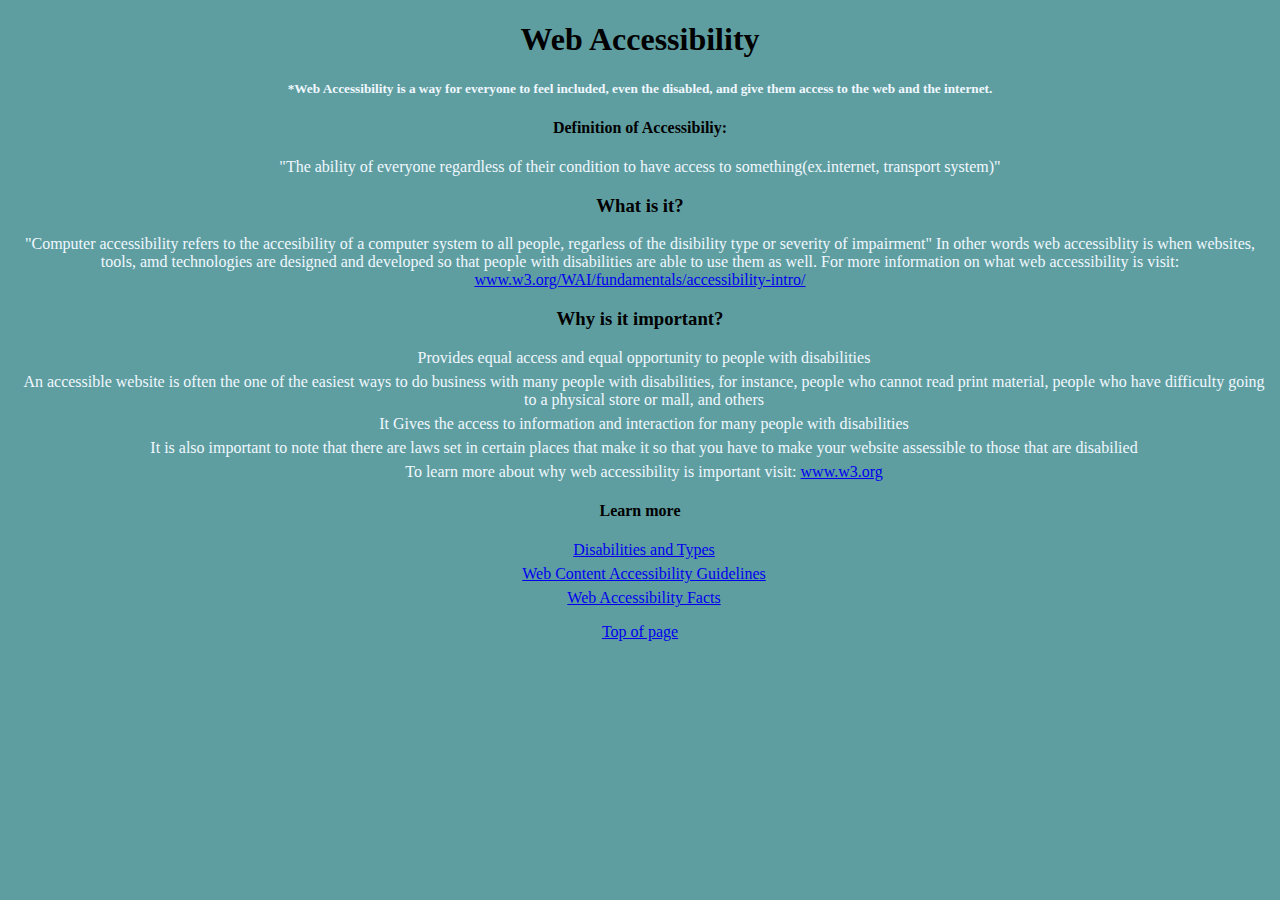
==== accessibility.html @ d69edbcc "Update accessibility.html" ====
<!doctype html>
<html>
<head>
<meta charset="UTF-8">
<title>accessibility.html</title>
<link href="accessibility.css" rel="stylesheet" type="text/css">
</head>
<body>
<h1> Web Accessibility</h1>
	<h5>*Web Accessibility is a way for everyone to feel included, even the disabled, and give them access to the web and the internet. </h5>
<h4>Definition of Accessibiliy:</h4>
	<p>"The ability of everyone regardless of their condition to have access to something(ex.internet, transport system)"</p>
<h3>What is it?</h3>	
<p>"Computer accessibility refers to the accesibility of a computer system to all people, regarless of the disibility type or severity of impairment" In other words web accessiblity is when websites, tools, amd technologies are designed and developed so that people with disabilities are able to use them as well. For more information on what web accessibility is visit:
	<a href="https://www.w3.org/WAI/fundamentals/accessibility-intro/#</p>" title="www.w3.org/WAI/fundamentals/accessibility-intro/">www.w3.org/WAI/fundamentals/accessibility-intro/
	</a></p>
<h3>Why is it important?</h3>
	<div>
	<ul>
	<li>Provides equal access and equal opportunity to people with disabilities</li>
	<li>An accessible website is often the one of the easiest ways to do business with many people with disabilities, for instance, people who cannot read print material, people who have difficulty going to a physical store or mall, and others</li>
	<li>It Gives the access to information and interaction for many people with disabilities</li>
	<li>It is also important to note that there are laws set in certain places that make it so that you have to make your website assessible to those that are disabilied</li>
    <li>To learn more about why web accessibility is important visit: <a href="https://www.w3.org/WAI/fundamentals/accessibility-intro/#important">www.w3.org</a></li>
	</ul>
	</div>
<h4>Learn more</h4>
<ul>
<li><a href="https://medium.com/fbdevclagos/why-web-accessibility-is-important-and-how-you-can-accomplish-it-4f59fda7859c#3f33" target="_blank">Disabilities and Types
</a></li>
<li><a href="https://www.wuhcag.com/web-content-accessibility-guidelines">Web Content Accessibility Guidelines
</a></li>
<li><a href="http://www.great-web-design-tips.com/web-accessibility-facts/">Web Accessibility Facts
</a></li>
</ul>
<p><a href="#top">Top of page</a></p>
</body>
</html>
---- accessibility.css ----
@charset "UTF-8";
body {
 background-color:cadetblue;
 text-align: center;
 color:aliceblue
}
.ul {
	text-align: center;
}
div {
text-align:center;
}
ul {
padding:0;
margin:0;
}
ul li {
padding-left:8px;
list-style:none;
margin-bottom:6px;
}
h3 {
 color:black;
}
h4 {
 color:black;
}
h1 {
 color:black;
}
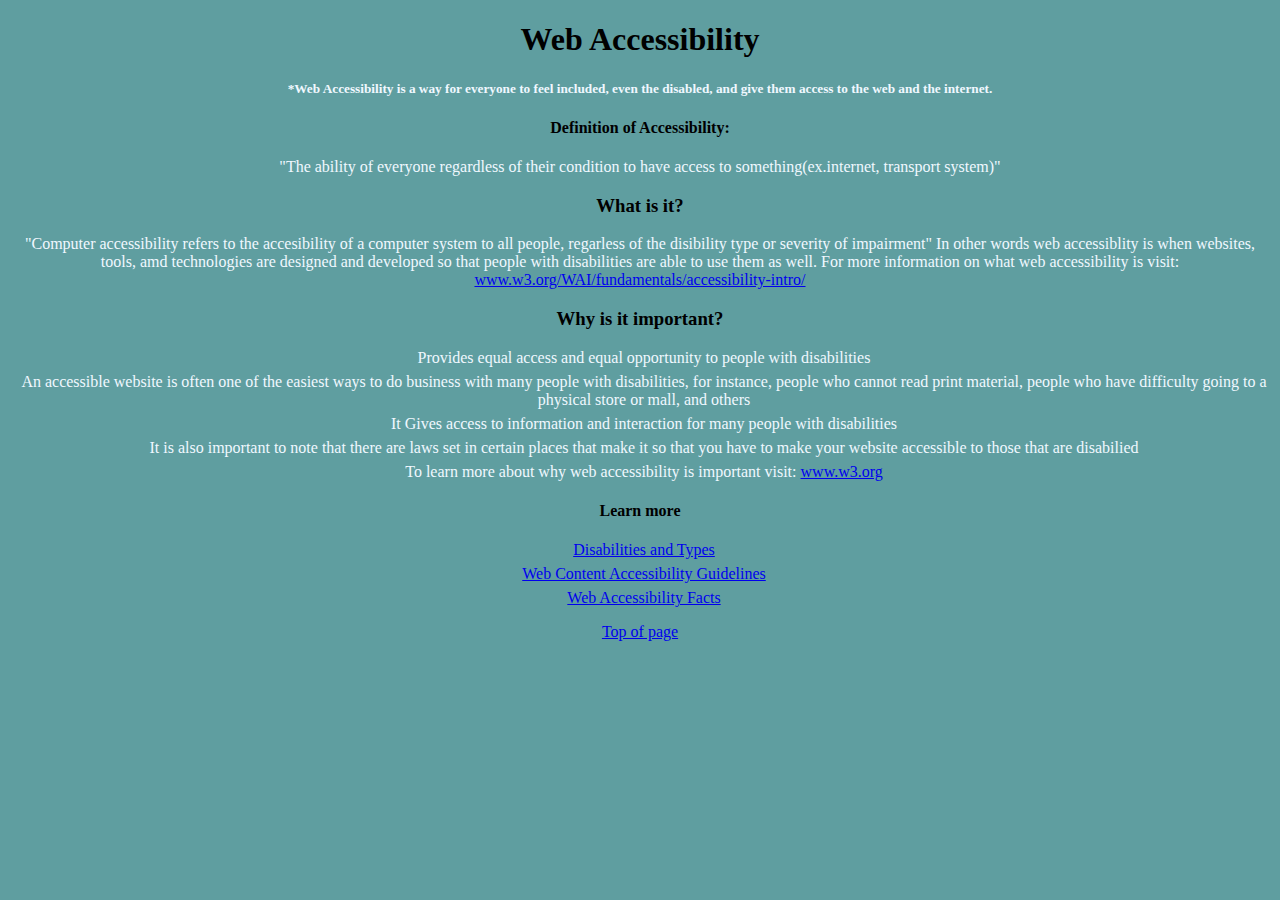
==== commit b4f1f4de: "Update accessibility.html" ====
--- a/accessibility.html
+++ b/accessibility.html
@@ -8,19 +8,19 @@
 <body>
 <h1> Web Accessibility</h1>
 	<h5>*Web Accessibility is a way for everyone to feel included, even the disabled, and give them access to the web and the internet. </h5>
-<h4>Definition of Accessibiliy:</h4>
+<h4>Definition of Accessibility:</h4>
 	<p>"The ability of everyone regardless of their condition to have access to something(ex.internet, transport system)"</p>
 <h3>What is it?</h3>	
 <p>"Computer accessibility refers to the accesibility of a computer system to all people, regarless of the disibility type or severity of impairment" In other words web accessiblity is when websites, tools, amd technologies are designed and developed so that people with disabilities are able to use them as well. For more information on what web accessibility is visit:
-	<a href="https://www.w3.org/WAI/fundamentals/accessibility-intro/#</p>" title="www.w3.org/WAI/fundamentals/accessibility-intro/">www.w3.org/WAI/fundamentals/accessibility-intro/
+	<a href="https://www.w3.org/WAI/fundamentals/accessibility-intro/" title="www.w3.org/WAI/fundamentals/accessibility-intro/" target="_blank">www.w3.org/WAI/fundamentals/accessibility-intro/
 	</a></p>
 <h3>Why is it important?</h3>
 	<div>
 	<ul>
 	<li>Provides equal access and equal opportunity to people with disabilities</li>
-	<li>An accessible website is often the one of the easiest ways to do business with many people with disabilities, for instance, people who cannot read print material, people who have difficulty going to a physical store or mall, and others</li>
-	<li>It Gives the access to information and interaction for many people with disabilities</li>
-	<li>It is also important to note that there are laws set in certain places that make it so that you have to make your website assessible to those that are disabilied</li>
+	<li>An accessible website is often one of the easiest ways to do business with many people with disabilities, for instance, people who cannot read print material, people who have difficulty going to a physical store or mall, and others</li>
+	<li>It Gives access to information and interaction for many people with disabilities</li>
+	<li>It is also important to note that there are laws set in certain places that make it so that you have to make your website accessible to those that are disabilied</li>
     <li>To learn more about why web accessibility is important visit: <a href="https://www.w3.org/WAI/fundamentals/accessibility-intro/#important">www.w3.org</a></li>
 	</ul>
 	</div>
@@ -30,8 +30,7 @@
 </a></li>
 <li><a href="https://www.wuhcag.com/web-content-accessibility-guidelines">Web Content Accessibility Guidelines
 </a></li>
-<li><a href="http://www.great-web-design-tips.com/web-accessibility-facts/">Web Accessibility Facts
-</a></li>
+<li><a href="http://www.great-web-design-tips.com/web-accessibility-facts/">Web Accessibility Facts</a></li>
 </ul>
 <p><a href="#top">Top of page</a></p>
 </body>
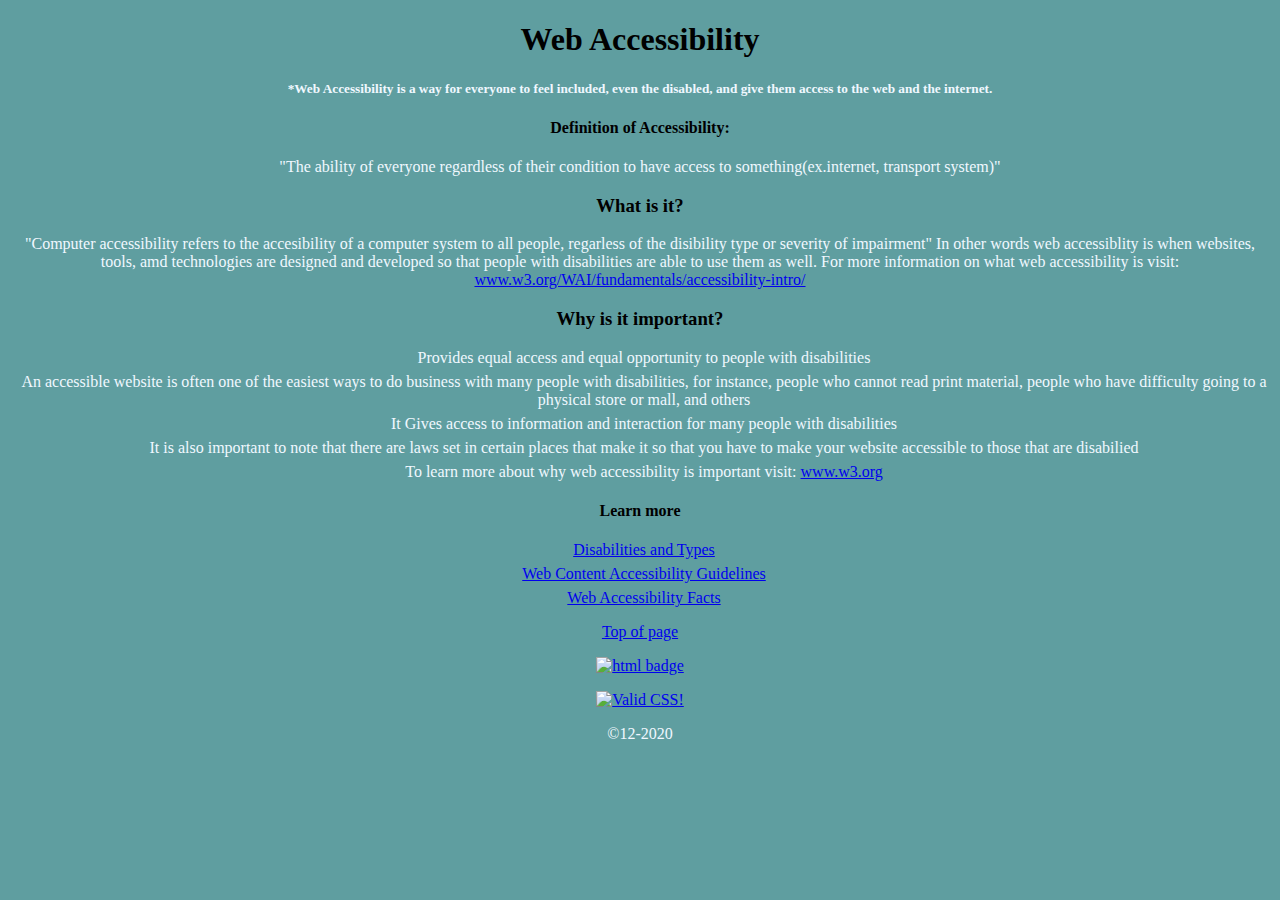
==== commit 896d0654: "Update accessibility.html" ====
--- a/accessibility.html
+++ b/accessibility.html
@@ -6,7 +6,7 @@
 <link href="accessibility.css" rel="stylesheet" type="text/css">
 </head>
 <body>
-<h1> Web Accessibility</h1>
+<h1 id="top">Web Accessibility</h1>
 	<h5>*Web Accessibility is a way for everyone to feel included, even the disabled, and give them access to the web and the internet. </h5>
 <h4>Definition of Accessibility:</h4>
 	<p>"The ability of everyone regardless of their condition to have access to something(ex.internet, transport system)"</p>
@@ -33,5 +33,14 @@
 <li><a href="http://www.great-web-design-tips.com/web-accessibility-facts/">Web Accessibility Facts</a></li>
 </ul>
 <p><a href="#top">Top of page</a></p>
+<footer><a href="https://validator.w3.org/nu/?doc=https%3A%2F%2F2020spring12.github.io%2Faccessibility.html"><img src=https://raw.githubusercontent.com/2020spring12/2020spring12.github.io/master/valid_html5_blue.png alt="html badge"></a></footer>
+<footer><p>
+    <a href="https://jigsaw.w3.org/css-validator/validator?uri=2020spring12.github.io%2Faccessibility.css&profile=css3svg&usermedium=all&warning=1&vextwarning=&lang=en">
+        <img style="border:0;width:88px;height:31px"
+            src="https://jigsaw.w3.org/css-validator/images/vcss-blue"
+            alt="Valid CSS!" />
+    </a>
+</p></footer>
+	<p>&copy;12-2020</p>
 </body>
 </html>
--- a/accessibility.css
+++ b/accessibility.css
@@ -28,3 +28,6 @@
 h1 {
  color:black;
 }
+a:visited {color:lightsteelblue;}
+a:hover {font:bold;}
+a:active {color:whitesmoke;} 